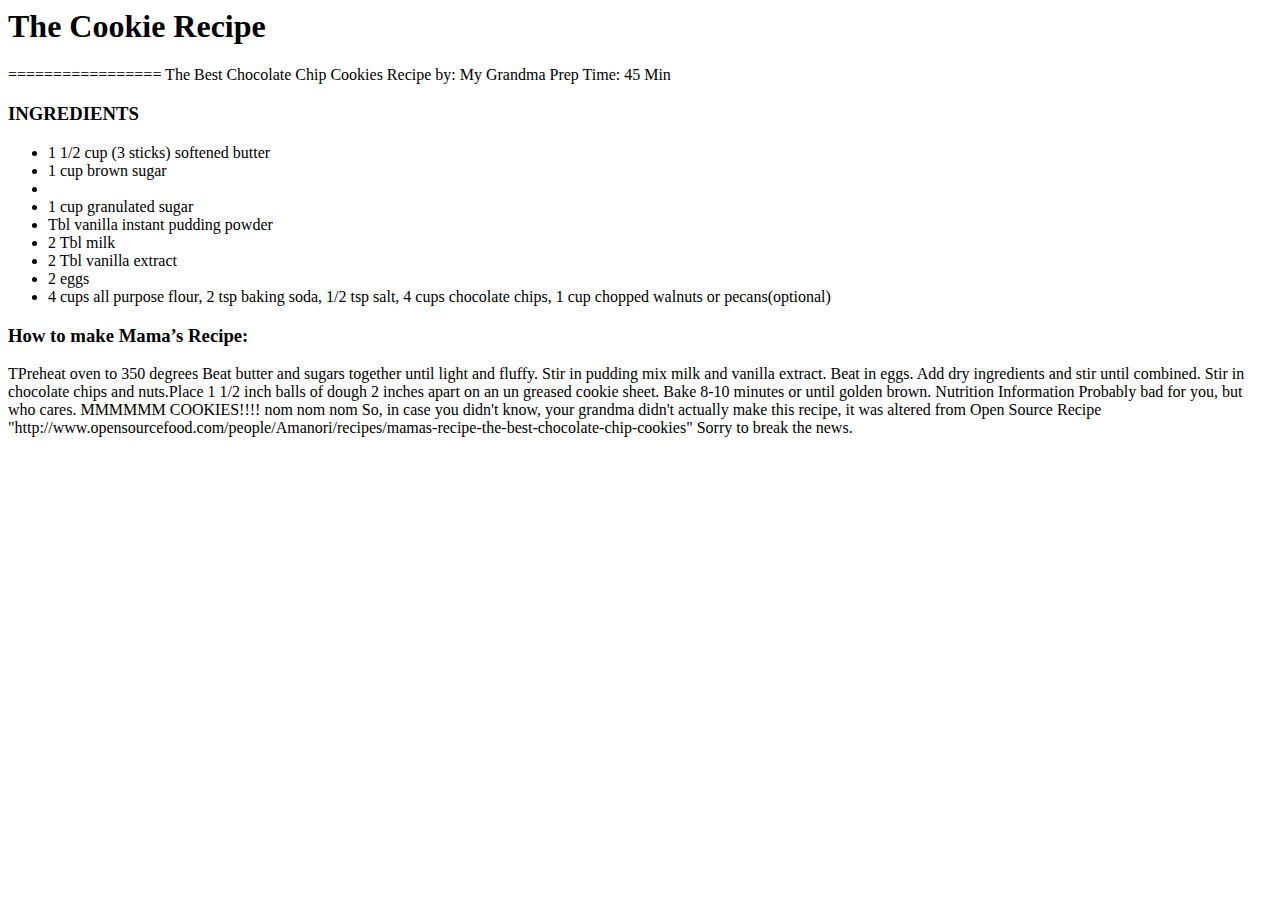
==== week_1_basics/01_html_basics/cookie_recipe/index.html @ 64923f92 "Class one" ====
﻿<!DOCTYPE>
<html>
<!--
Task
========================

Your Grandma wants you to publish her famous cookie recipe to the world wide web, she's typed it out for you in this .html document (she's so nice). 

She absolutely wants the directions to appear in order in a numbered list. The cookies won't taste good if you don't get the order right. (hint you need an ordered list).

Your Grandpa happens to be a great Graphic Designer and gave you the following specs to style:

Cookie Recipe CSS
=================

- The background color for the page is #FFE
- The color for the text reading "Nutrition Information" is #887
- The link color is #900

Bonus: The border on the page and around the image is black
-->


<h1>The Cookie Recipe</h1>
=================

The Best Chocolate Chip Cookies
Recipe by: My Grandma
Prep Time: 45 Min

<h3>INGREDIENTS</h3>
		<ul>
			<li>1 1/2 cup (3 sticks) softened butter</li>
			<li> 1 cup brown sugar<li>
			<li>1 cup granulated sugar</1i>
			<li> Tbl vanilla instant pudding powder
			<li>2 Tbl milk</li>
			<li>2 Tbl vanilla extract</li>
			<li> 2 eggs</li>
			<li> 4 cups all purpose flour, 2 tsp baking soda, 1/2 tsp salt, 4 cups chocolate chips, 1 cup chopped walnuts or pecans(optional)
		</ul>

<h3>How to make Mama’s Recipe: </h3>
TPreheat oven to 350 degrees Beat butter and sugars together until light and fluffy. Stir in pudding mix milk and vanilla extract. Beat in eggs. Add dry ingredients and stir until combined.
Stir in chocolate chips and nuts.Place 1 1/2 inch balls of dough 2 inches apart on an un greased cookie sheet. Bake 8-10 minutes or until golden brown.


Nutrition Information

Probably bad for you, but who cares. MMMMMM COOKIES!!!! nom nom nom


So, in case you didn't know, your grandma didn't actually make this recipe, it was altered from Open Source Recipe "http://www.opensourcefood.com/people/Amanori/recipes/mamas-recipe-the-best-chocolate-chip-cookies"
Sorry to break the news. <!--You must include the link in your final webpage -->
</html>
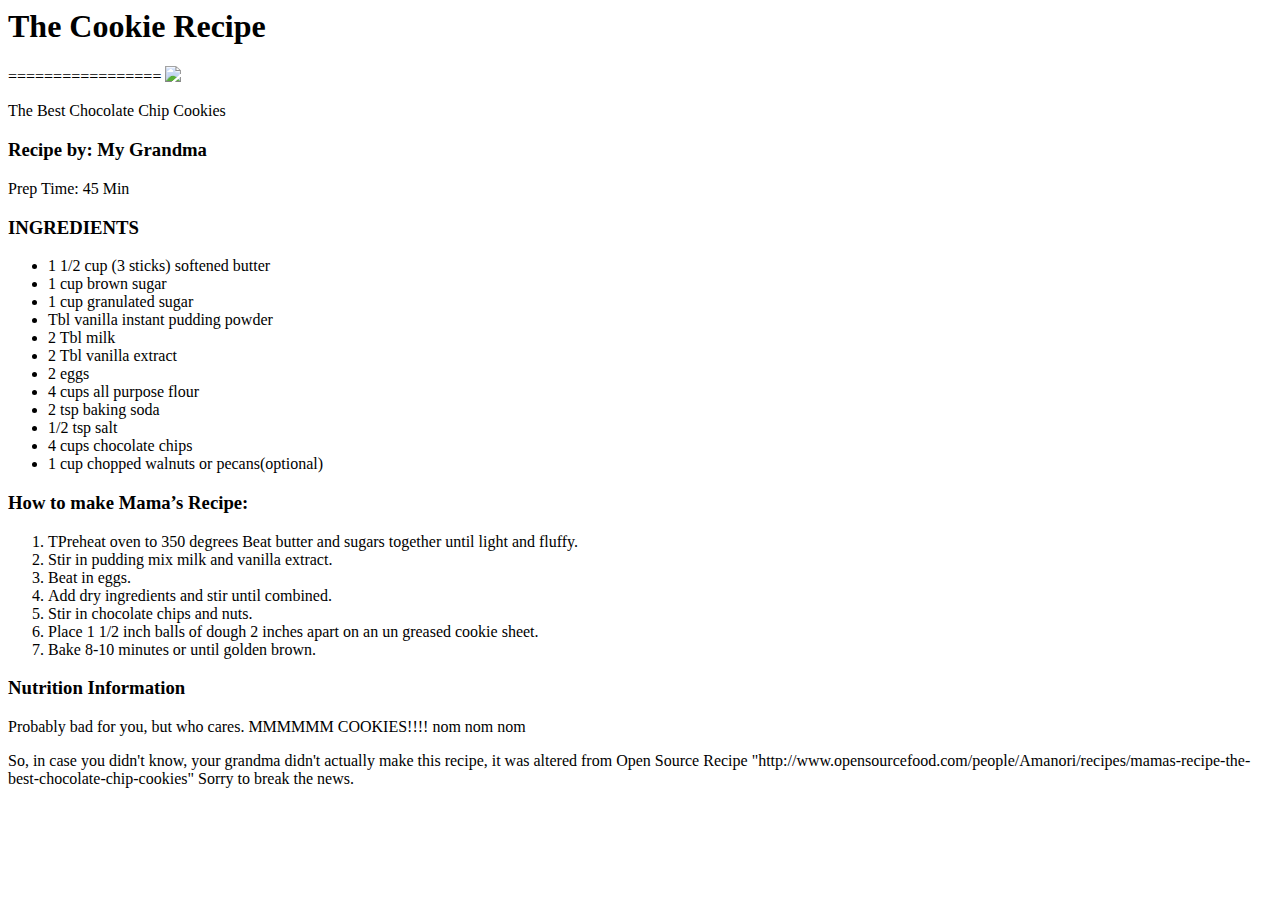
==== commit dfbdd106: "Class 2" ====
--- a/week_1_basics/01_html_basics/cookie_recipe/index.html
+++ b/week_1_basics/01_html_basics/cookie_recipe/index.html
@@ -20,37 +20,53 @@
 Bonus: The border on the page and around the image is black
 -->
 
+<body>
 
-<h1>The Cookie Recipe</h1>
-=================
+	<h1>The Cookie Recipe</h1>
+	=================
 
-The Best Chocolate Chip Cookies
-Recipe by: My Grandma
-Prep Time: 45 Min
-
-<h3>INGREDIENTS</h3>
-		<ul>
-			<li>1 1/2 cup (3 sticks) softened butter</li>
-			<li> 1 cup brown sugar<li>
-			<li>1 cup granulated sugar</1i>
-			<li> Tbl vanilla instant pudding powder
-			<li>2 Tbl milk</li>
-			<li>2 Tbl vanilla extract</li>
-			<li> 2 eggs</li>
-			<li> 4 cups all purpose flour, 2 tsp baking soda, 1/2 tsp salt, 4 cups chocolate chips, 1 cup chopped walnuts or pecans(optional)
-		</ul>
-
-<h3>How to make Mama’s Recipe: </h3>
-TPreheat oven to 350 degrees Beat butter and sugars together until light and fluffy. Stir in pudding mix milk and vanilla extract. Beat in eggs. Add dry ingredients and stir until combined.
-Stir in chocolate chips and nuts.Place 1 1/2 inch balls of dough 2 inches apart on an un greased cookie sheet. Bake 8-10 minutes or until golden brown.
+	<img src="cookies.jpg">
+	<p>The Best Chocolate Chip Cookies</p>
+	<h3>Recipe by: My Grandma</h3>
+	Prep Time: 45 Min
 
 
-Nutrition Information
+	<h3>INGREDIENTS</h3>
+			<ul>
+				<li>1 1/2 cup (3 sticks) softened butter</li>
+				<li> 1 cup brown sugar</li>
+				<li>1 cup granulated sugar</1i>
+				<li> Tbl vanilla instant pudding powder</li>
+				<li>2 Tbl milk</li>
+				<li>2 Tbl vanilla extract</li>
+				<li>2 eggs</li>
+				<li>4 cups all purpose flour</li>
+				<li>2 tsp baking soda</li>
+				<li>1/2 tsp salt</li>
+				<li>4 cups chocolate chips</li>
+				<li>1 cup chopped walnuts or pecans(optional)</li>
+			</ul>
 
-Probably bad for you, but who cares. MMMMMM COOKIES!!!! nom nom nom
+	<h3>How to make Mama’s Recipe: </h3>
+			<ol>
+				<li>TPreheat oven to 350 degrees Beat butter and sugars together until light and fluffy.</li>
+				<li> Stir in pudding mix milk and vanilla extract.</li>
+				<li> Beat in eggs.</li>
+				<li>Add dry ingredients and stir until combined.</li>
+				<li>Stir in chocolate chips and nuts.</li>
+				<li>Place 1 1/2 inch balls of dough 2 inches apart on an un greased cookie sheet.</li>
+				<li> Bake 8-10 minutes or until golden brown.</li>
+			</ol>
 
 
-So, in case you didn't know, your grandma didn't actually make this recipe, it was altered from Open Source Recipe "http://www.opensourcefood.com/people/Amanori/recipes/mamas-recipe-the-best-chocolate-chip-cookies"
-Sorry to break the news. <!--You must include the link in your final webpage -->
+	<h3>Nutrition Information</h3>
+
+	<p>Probably bad for you, but who cares. MMMMMM COOKIES!!!! nom nom nom</p>
+
+
+	<p>So, in case you didn't know, your grandma didn't actually make this recipe, it was altered from Open Source Recipe "http://www.opensourcefood.com/people/Amanori/recipes/mamas-recipe-the-best-chocolate-chip-cookies"
+	Sorry to break the news.</p> <!--You must include the link in your final webpage -->
+
+	</body>
 </html>
 
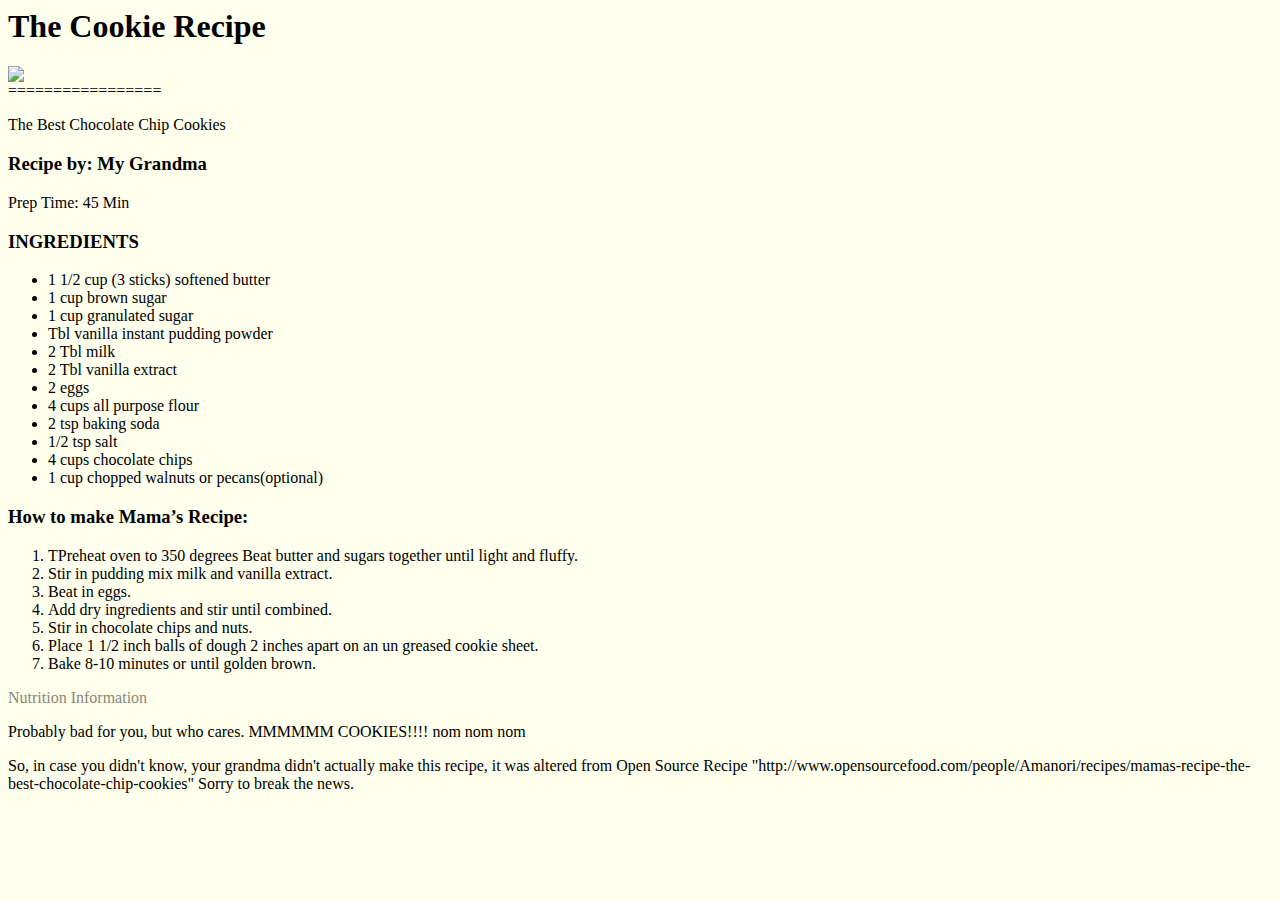
==== commit a0cd32a4: "Class 3" ====
--- a/week_1_basics/01_html_basics/cookie_recipe/index.html
+++ b/week_1_basics/01_html_basics/cookie_recipe/index.html
@@ -21,11 +21,13 @@
 -->
 
 <body>
+<body style="background:#FFE">
 
 	<h1>The Cookie Recipe</h1>
+	<img src="cookies.jpg"> <br>
+
 	=================
 
-	<img src="cookies.jpg">
 	<p>The Best Chocolate Chip Cookies</p>
 	<h3>Recipe by: My Grandma</h3>
 	Prep Time: 45 Min
@@ -59,7 +61,7 @@
 			</ol>
 
 
-	<h3>Nutrition Information</h3>
+	<span style="color:#887"> Nutrition Information</span>
 
 	<p>Probably bad for you, but who cares. MMMMMM COOKIES!!!! nom nom nom</p>
 
